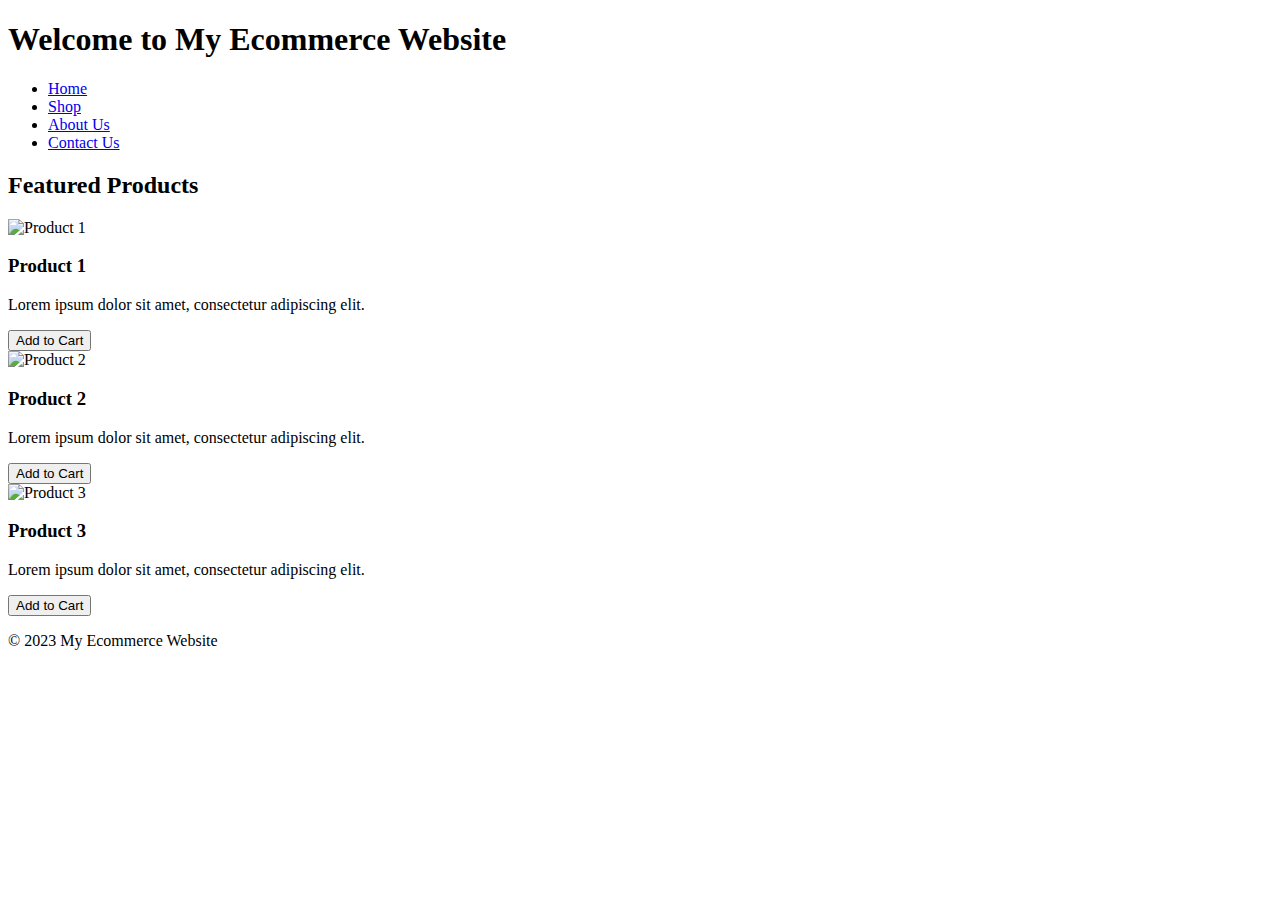
==== home.html @ d516f9ba "homepage" ====
<!DOCTYPE html>
<html>
<head>
	<title>My Ecommerce Website</title>
	<link rel="stylesheet" type="text/css" href="style.css">
</head>
<body>
	<header>
		<h1>Welcome to My Ecommerce Website</h1>
		<nav>
			<ul>
				<li><a href="#">Home</a></li>
				<li><a href="#">Shop</a></li>
				<li><a href="#">About Us</a></li>
				<li><a href="#">Contact Us</a></li>
			</ul>
		</nav>
	</header>

	<main>
		<section>
			<h2>Featured Products</h2>
			<div class="product">
				<img src="product1.jpg" alt="Product 1">
				<h3>Product 1</h3>
				<p>Lorem ipsum dolor sit amet, consectetur adipiscing elit.</p>
				<button>Add to Cart</button>
			</div>
			<div class="product">
				<img src="product2.jpg" alt="Product 2">
				<h3>Product 2</h3>
				<p>Lorem ipsum dolor sit amet, consectetur adipiscing elit.</p>
				<button>Add to Cart</button>
			</div>
			<div class="product">
				<img src="product3.jpg" alt="Product 3">
				<h3>Product 3</h3>
					<p>Lorem ipsum dolor sit amet, consectetur adipiscing elit.</p>
				<button>Add to Cart</button>
			</div>
		</section>
	</main>

	<footer>
		<p>&copy; 2023 My Ecommerce Website</p>
	</footer>
</body>
</html>
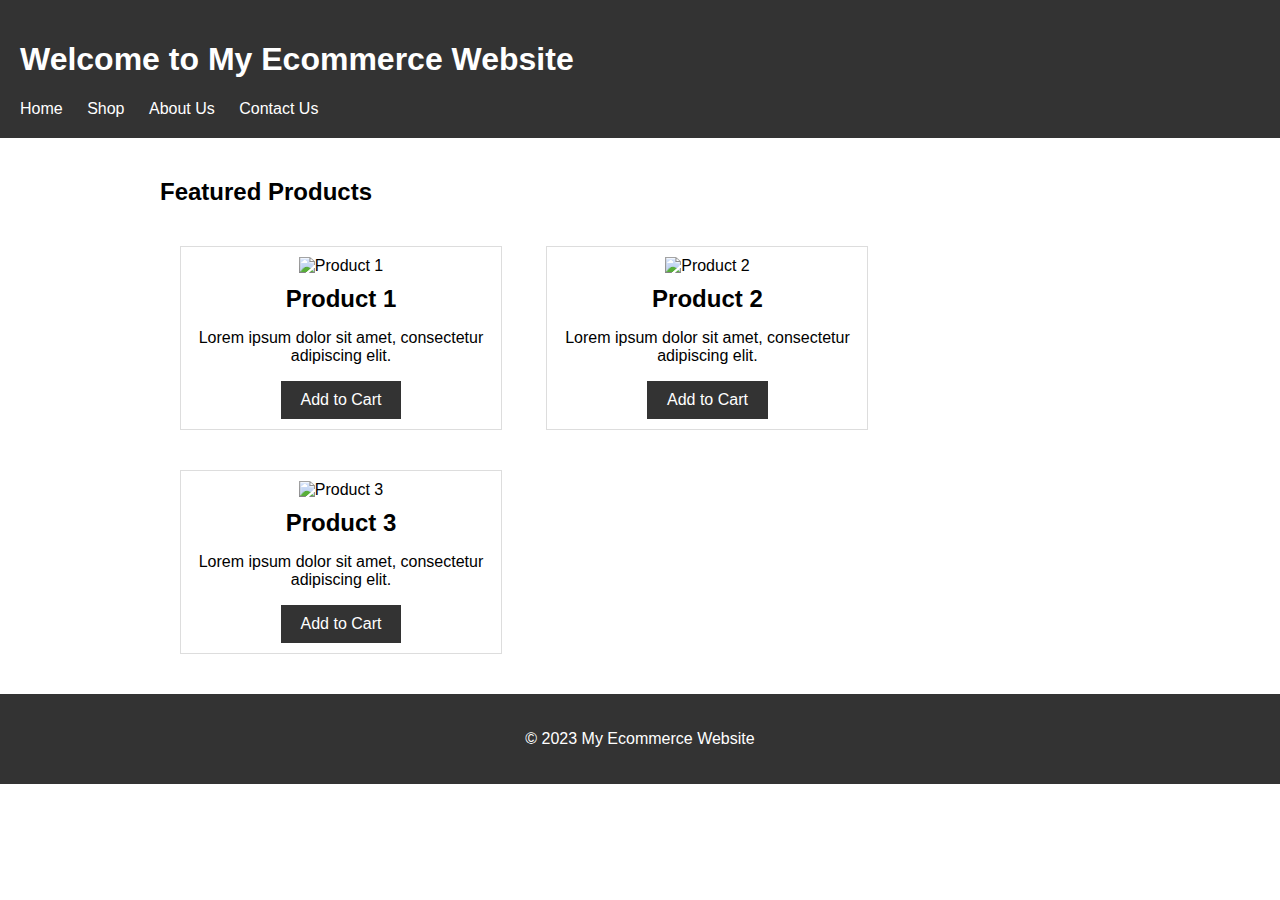
==== commit 9dac4a7c: "index.html" ====
--- a/home.html
+++ b/home.html
@@ -2,7 +2,7 @@
 <html>
 <head>
 	<title>My Ecommerce Website</title>
-	<link rel="stylesheet" type="text/css" href="style.css">
+	<link rel="stylesheet" type="text/css" href="home.css">
 </head>
 <body>
 	<header>
--- a/home.css
+++ b/home.css
@@ -0,0 +1,71 @@
+body {
+	margin: 0;
+	padding: 0;
+	font-family: Arial, sans-serif;
+}
+
+header {
+	background-color: #333;
+	color: #fff;
+	padding: 20px;
+}
+
+nav ul {
+	list-style: none;
+	margin: 0;
+	padding: 0;
+}
+
+nav li {
+	display: inline-block;
+	margin-right: 20px;
+}
+
+nav a {
+	color: #fff;
+	text-decoration: none;
+}
+
+main {
+	max-width: 960px;
+	margin: 0 auto;
+	padding: 20px;
+}
+
+.product {
+	display: inline-block;
+	width: 300px;
+	margin: 20px;
+	border: 1px solid #ddd;
+	padding: 10px;
+	text-align: center;
+}
+
+.product img {
+	max-width: 100%;
+}
+
+.product h3 {
+	font-size: 24px;
+	margin: 10px 0;
+}
+
+.product p {
+	font-size: 16px;
+}
+
+button {
+	background-color: #333;
+	color: #fff;
+	border: none;
+	padding: 10px 20px;
+	font-size: 16px;
+	cursor: pointer;
+}
+
+footer {
+	background-color: #333;
+	color: #fff;
+	padding: 20px;
+	text-align: center;
+}
